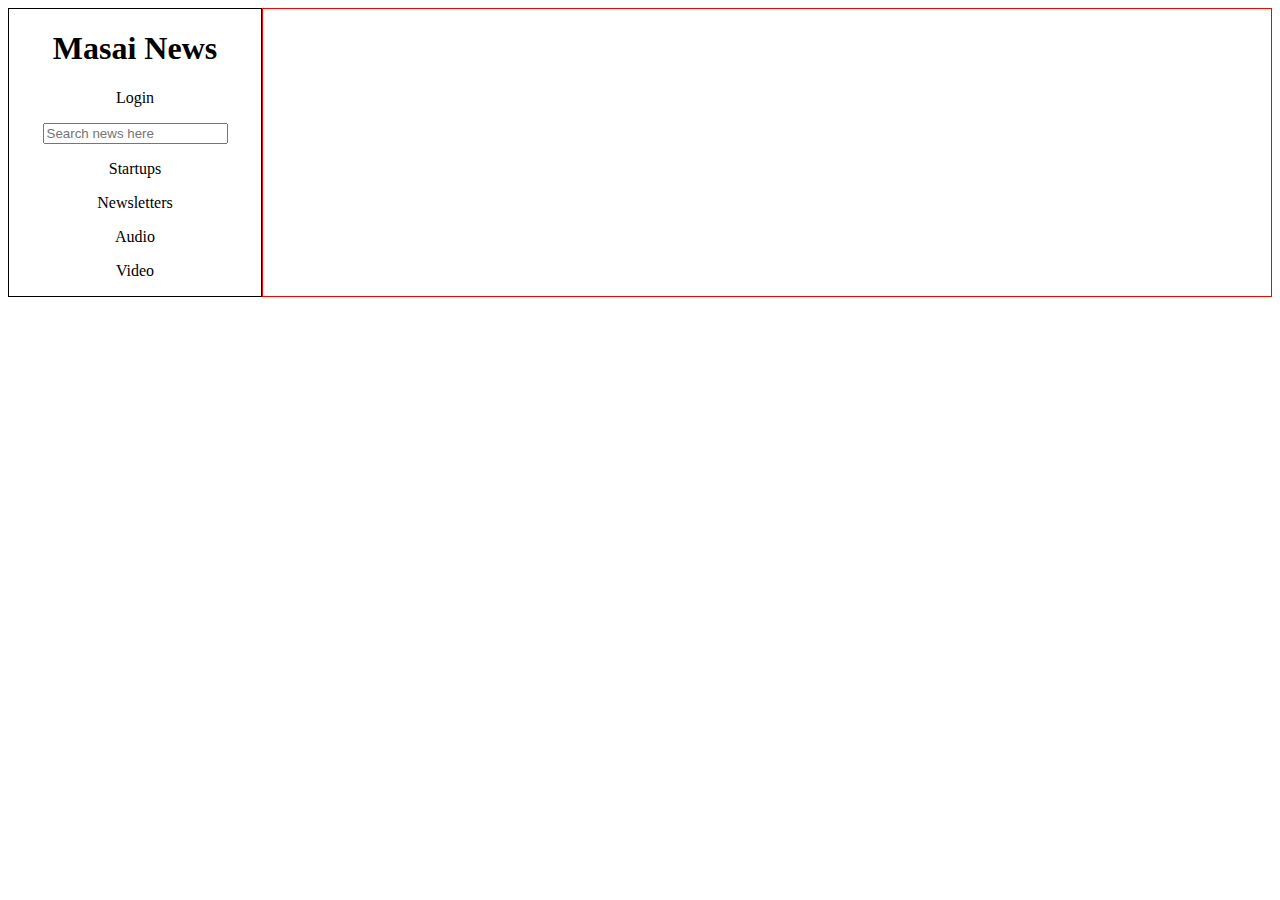
==== news.html @ e210e4a1 "done" ====
<!DOCTYPE html>
<html lang="en">
  <head>
    <meta charset="UTF-8" />
    <meta http-equiv="X-UA-Compatible" content="IE=edge" />
    <meta name="viewport" content="width=device-width, initial-scale=1.0" />
    <link rel="stylesheet" href="./styles/main.css">
    <title>Document</title>
  </head>

  <body>
    <!--DO NOT CHANGE THIS ID's-->

    <div id="container">
      <div id="sidebar">
        <!--add your sidebar component here-->
      </div>

      <div id="main">
        <!--DO NOT CHANGE THIS ID's-->
        <!--Show the clicked article in detailed format here ONLY-->
      </div>
    </div>
  </body>
</html>
<script  type="module" >
  import sidebar from "../components/sidebar.js"
  import {appendArticles} from "../scripts/main.js"
  document.getElementById("sidebar").innerHTML = sidebar()

  let val = JSON.parse(localStorage.getItem("article"))
  console.log(val)
  let parent = document.getElementById("main")
  appendArticles(val,parent)

</script>
---- styles/main.css ----
#container{
    display: flex;
  }
  #sidebar{
    flex: 2;
    border: 1px solid;
    text-align: center;
  }
  #main{
    flex: 8;
    border: 1px solid red;
  }
  .frame{
    display: flex;
    gap: 10px;
    margin: 5px;
    flex-direction: row-reverse;
  }
  .frame img {
    width: 100%;
  }
  .frame>div{
    flex:3;
  }
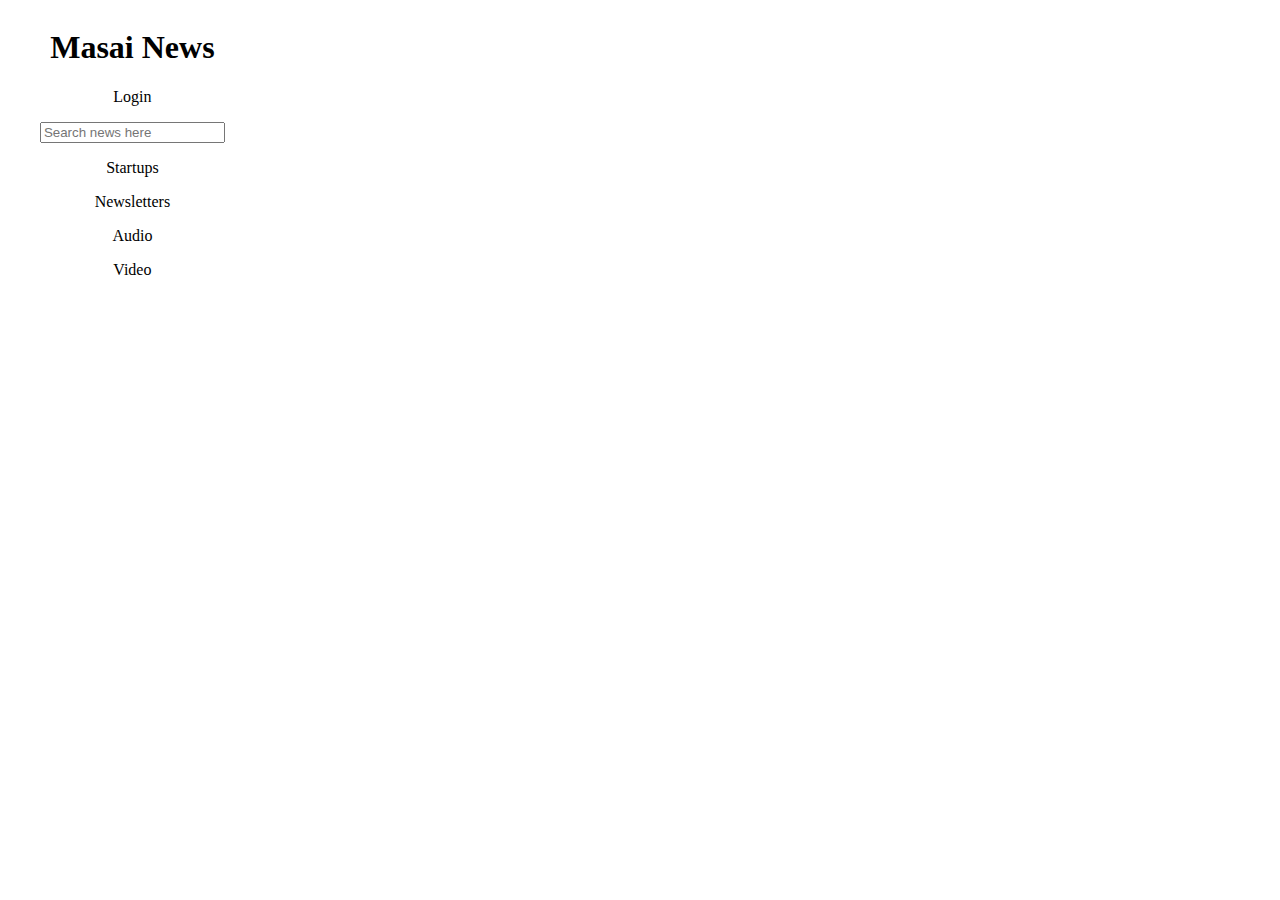
==== commit 2f603fa6: "uo" ====
--- a/news.html
+++ b/news.html
@@ -6,6 +6,18 @@
     <meta name="viewport" content="width=device-width, initial-scale=1.0" />
     <link rel="stylesheet" href="./styles/main.css">
     <title>Document</title>
+    <style>
+      .frame{
+        display: block;        
+      }
+      .frame> div{
+        margin: 10px;
+      }
+      .frame img{
+        height: 100%;
+        width: 50%;
+      }
+    </style>
   </head>
 
   <body>
--- a/styles/main.css
+++ b/styles/main.css
@@ -3,12 +3,11 @@
   }
   #sidebar{
     flex: 2;
-    border: 1px solid;
     text-align: center;
   }
   #main{
     flex: 8;
-    border: 1px solid red;
+    padding: 10px;
   }
   .frame{
     display: flex;
